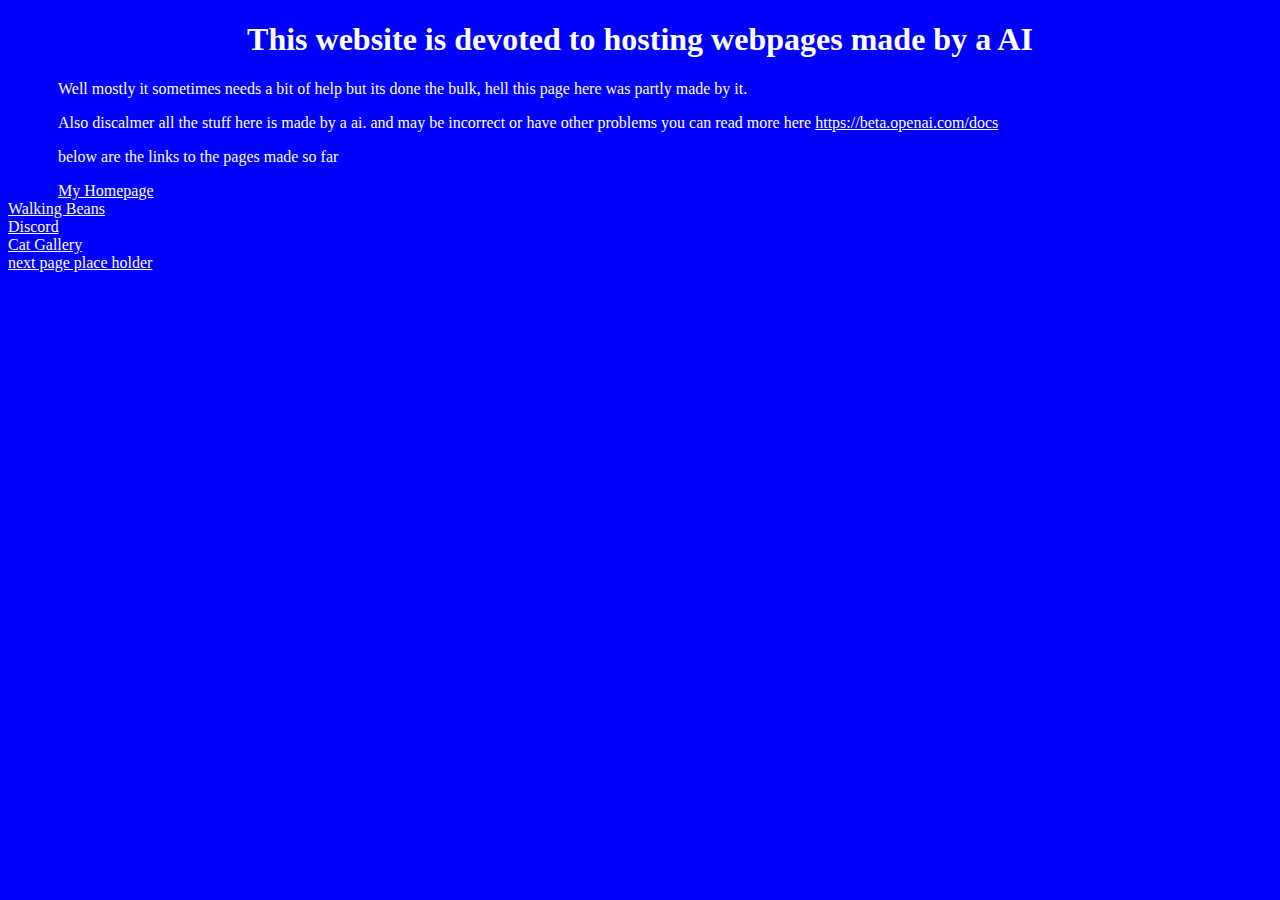
==== index.html @ ebc85cbb "added cats" ====
<!DOCTYPE html>
<html>
<head>
    <meta charset="utf-8" />
    <meta http-equiv="X-UA-Compatible" content="IE=edge">
    <title>Page made by an AI</title>
    <meta name="viewport" content="width=device-width, initial-scale=1">
    <link rel="stylesheet" type="text/css" media="screen" href="main.css" />
</head>
<body>
    <h1>This website is devoted to hosting webpages made by a AI</h1>
    <p>Well mostly it sometimes needs a bit of help but its done the bulk, hell this page here was partly made by it.</p>
    <p>Also discalmer all the stuff here is made by a ai. and may be incorrect or have other problems you can read more here <a href="https://beta.openai.com/docs">https://beta.openai.com/docs</a></p>
	<p>below are the links to the pages made so far</p>
    <p>
		<a href="/MyHomepage/index">My Homepage</a>
	</br>
		<a href="/WalkingBeans/index">Walking Beans</a>
	</br>
		<a href="/Discord/index">Discord</a>
	</br>
		<a href="/CatGallery/index">Cat Gallery</a>
	</br>
		<a href="/phurl/index">next page place holder</a>
	</br>
	</p>

</body>
</html>
---- main.css ----
body {
    background-color: #0000FF;
    color: #FFFFFF;
    font-family: Comic Sans MS;
}

h1 {
    text-align: center;
}

p {
    text-indent: 50px;
}

a {
    color: #FFFFFF;
}
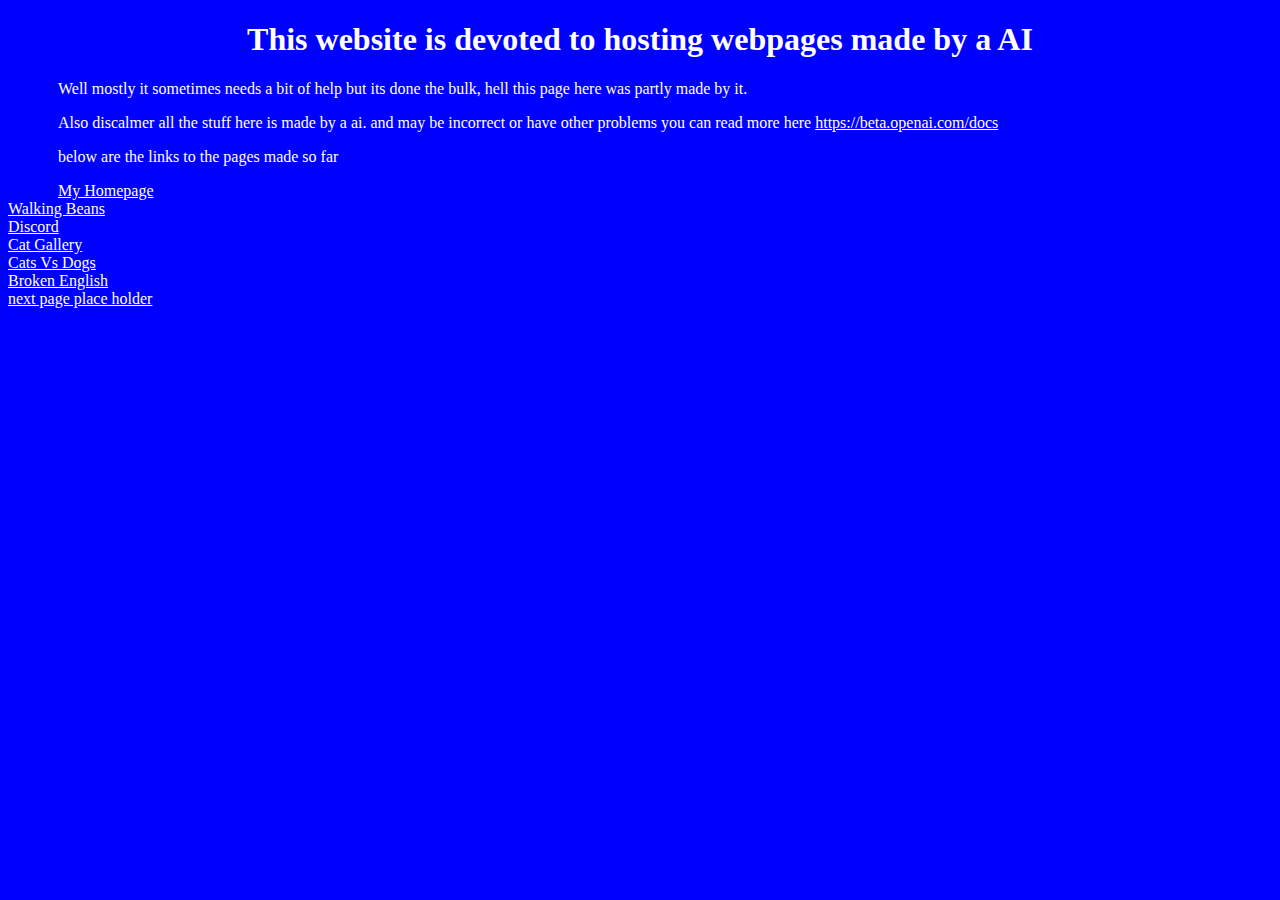
==== commit f180e69f: "added morwwww pages" ====
--- a/index.html
+++ b/index.html
@@ -21,6 +21,10 @@
 	</br>
 		<a href="/CatGallery/index">Cat Gallery</a>
 	</br>
+		<a href="/CatsvsDogs/index">Cats Vs Dogs</a>
+	</br>
+		<a href="/BrokenEnglish/index">Broken English</a>
+	</br>
 		<a href="/phurl/index">next page place holder</a>
 	</br>
 	</p>
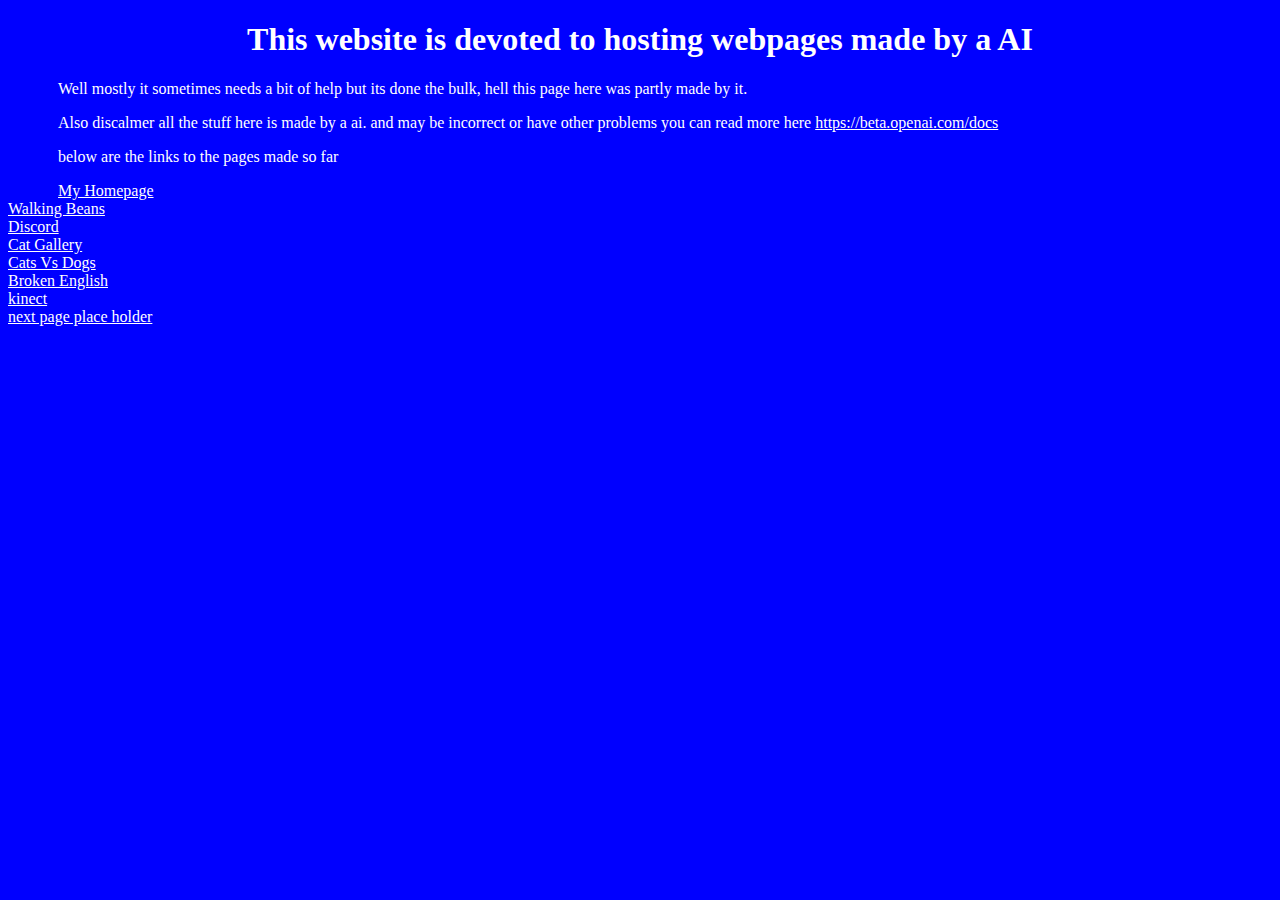
==== commit fa75c58f: "ftyukfyilflyuifyuilfyuidfcyutildftyuil;dtyuilp;dctyu;i" ====
--- a/index.html
+++ b/index.html
@@ -1,11 +1,30 @@
 <!DOCTYPE html>
 <html>
 <head>
+<link rel="icon" type="image/x-icon" href="/favicon.jpg">
     <meta charset="utf-8" />
     <meta http-equiv="X-UA-Compatible" content="IE=edge">
     <title>Page made by an AI</title>
     <meta name="viewport" content="width=device-width, initial-scale=1">
-    <link rel="stylesheet" type="text/css" media="screen" href="main.css" />
+<style> 
+body {
+    background-color: #0000FF;
+    color: #FFFFFF;
+    font-family: Comic Sans MS;
+}
+
+h1 {
+    text-align: center;
+}
+
+p {
+    text-indent: 50px;
+}
+
+a {
+    color: #FFFFFF;
+}
+</style>
 </head>
 <body>
     <h1>This website is devoted to hosting webpages made by a AI</h1>
@@ -21,9 +40,11 @@
 	</br>
 		<a href="/CatGallery/index">Cat Gallery</a>
 	</br>
-		<a href="/CatsvsDogs/index">Cats Vs Dogs</a>
+		<a href="/CatsVsDogs/index">Cats Vs Dogs</a>
 	</br>
 		<a href="/BrokenEnglish/index">Broken English</a>
+	</br>
+		<a href="/kinect/index">kinect</a>
 	</br>
 		<a href="/phurl/index">next page place holder</a>
 	</br>
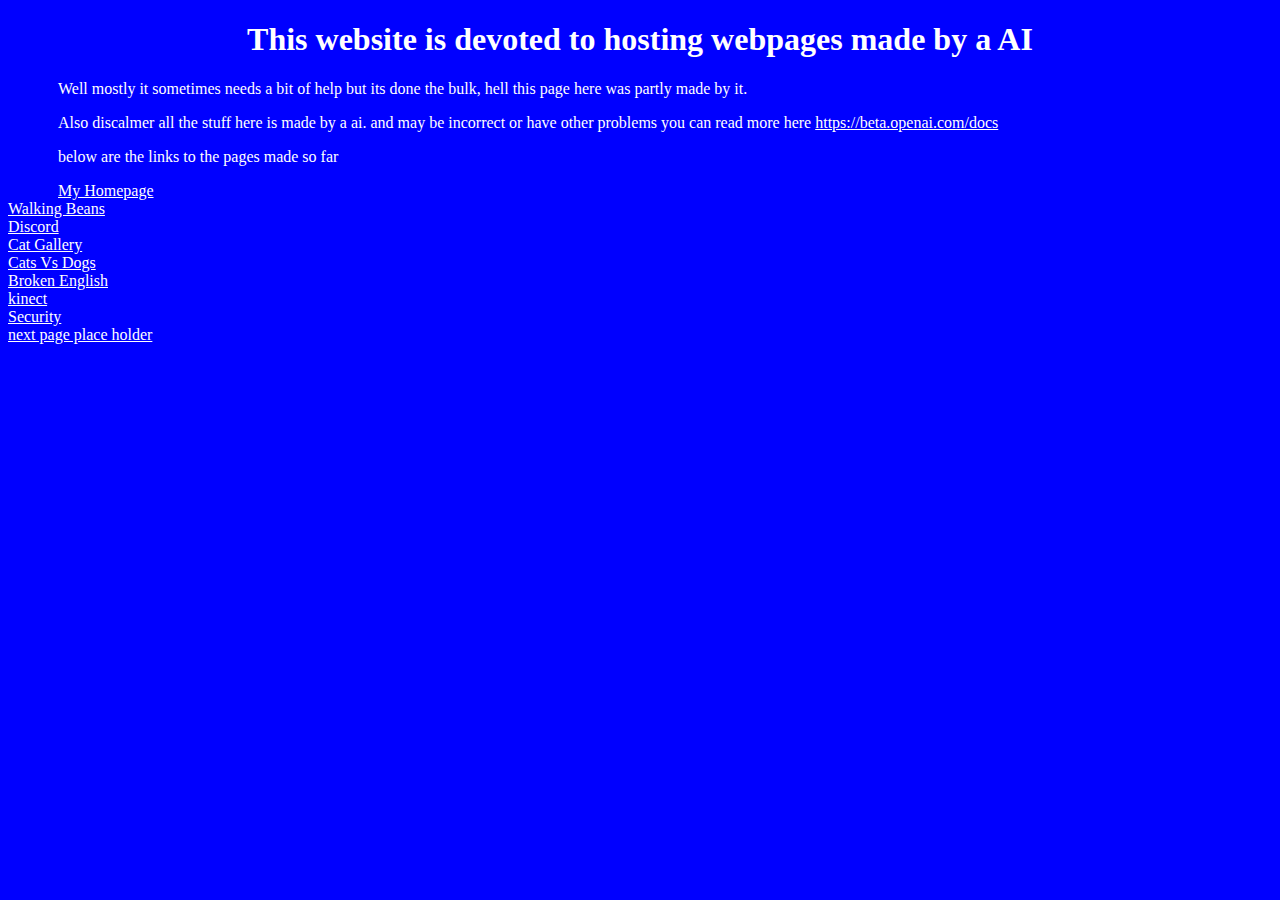
==== commit 20734b28: "f" ====
--- a/index.html
+++ b/index.html
@@ -46,6 +46,8 @@
 	</br>
 		<a href="/kinect/index">kinect</a>
 	</br>
+		<a href="/Security/index">Security</a>
+	</br>
 		<a href="/phurl/index">next page place holder</a>
 	</br>
 	</p>
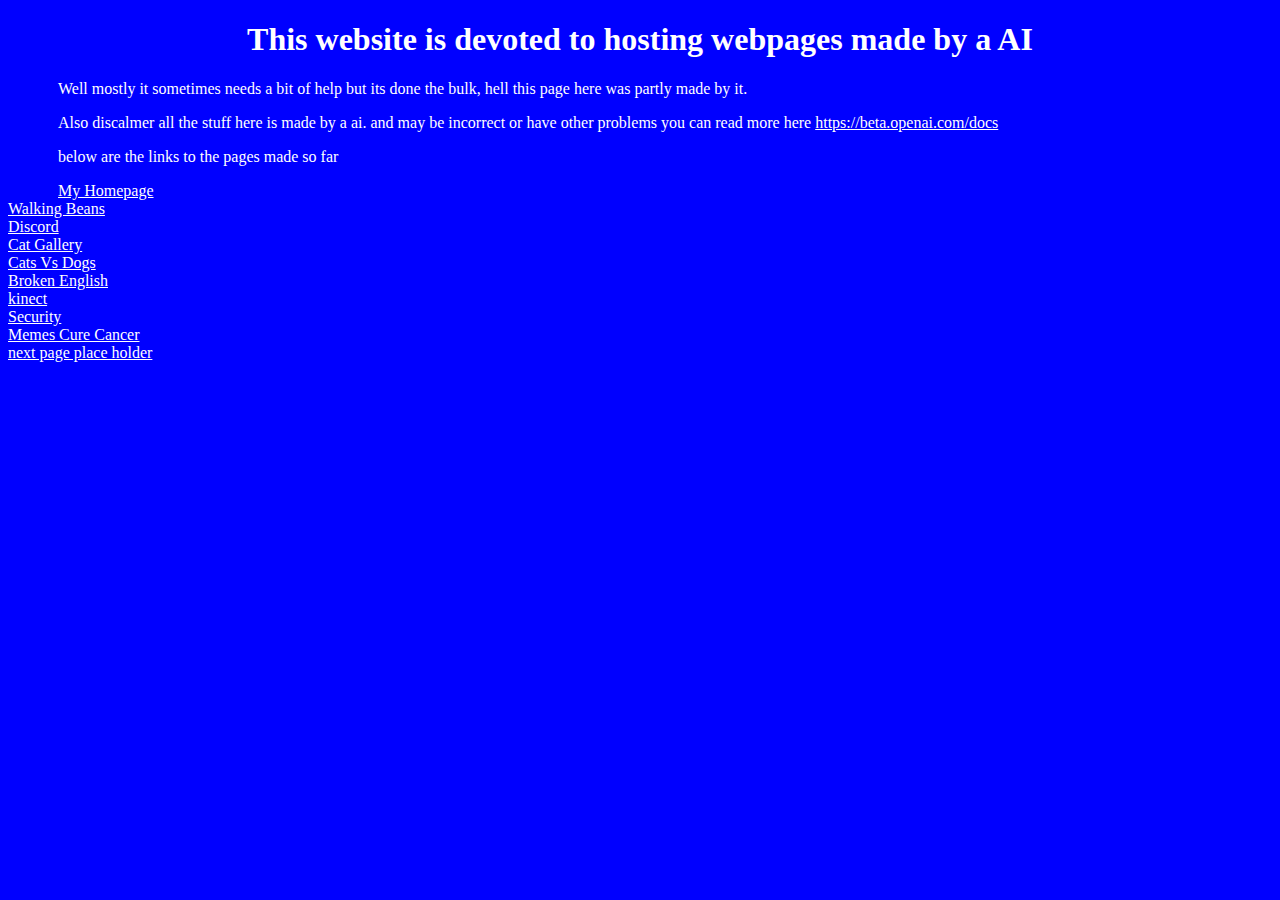
==== commit 6a7283eb: "vbhgmhgghjmghmj" ====
--- a/index.html
+++ b/index.html
@@ -48,6 +48,8 @@
 	</br>
 		<a href="/Security/index">Security</a>
 	</br>
+		<a href="/MemesCureCancer/index">Memes Cure Cancer</a>
+	</br>
 		<a href="/phurl/index">next page place holder</a>
 	</br>
 	</p>
